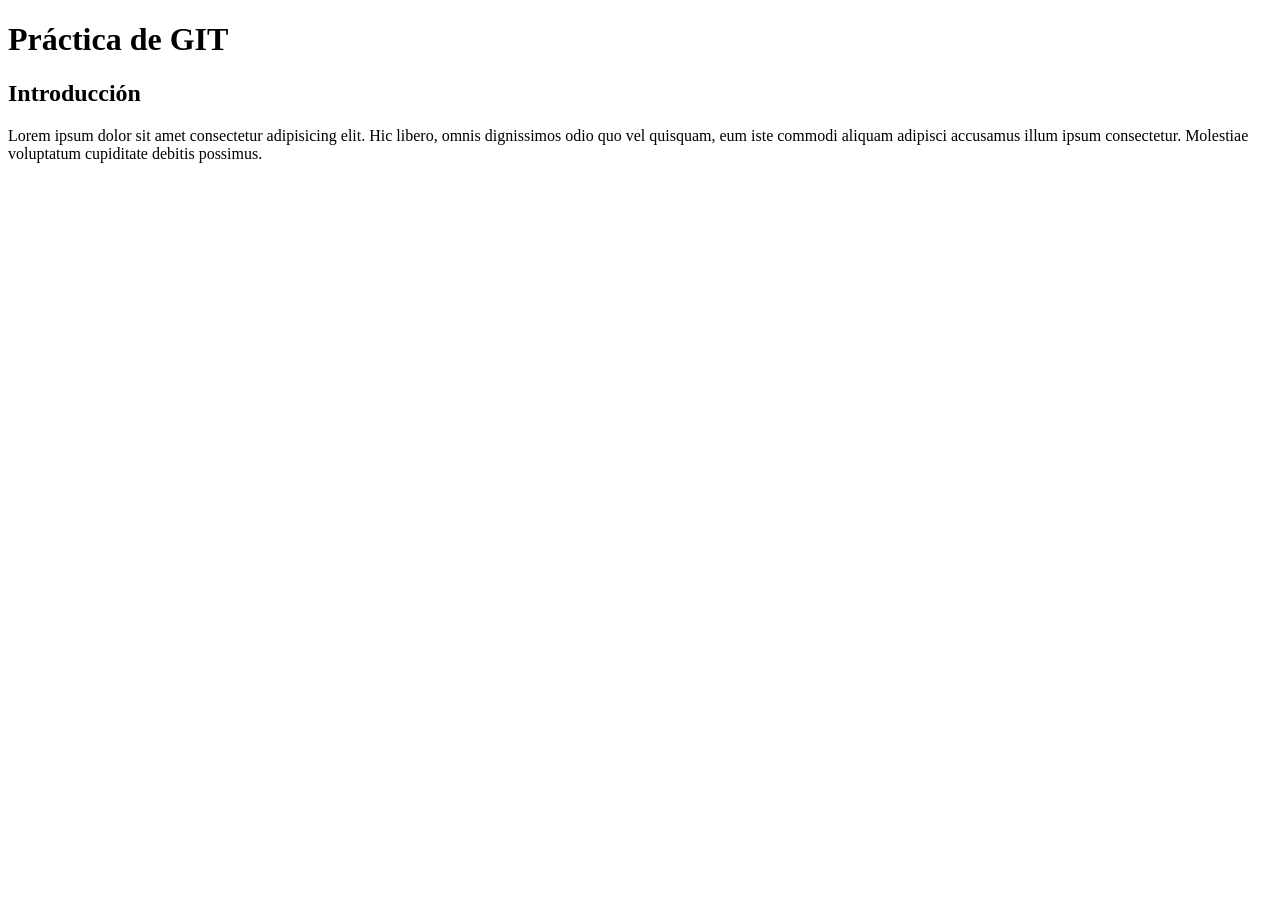
==== index.html @ 838abe83 "Estructura inicial de mi proyecto" ====
<!DOCTYPE html>
<html lang="en">
<head>
    <meta charset="UTF-8">
    <meta name="viewport" content="width=device-width, initial-scale=1.0">
    <title>Document</title>
</head>
<body>
    <h1>Práctica de GIT</h1>
    <h2>Introducción</h2>

    <p>Lorem ipsum dolor sit amet consectetur adipisicing elit. Hic libero, omnis dignissimos odio quo vel quisquam, eum iste commodi aliquam adipisci accusamus illum ipsum consectetur. Molestiae voluptatum cupiditate debitis possimus.</p>
</body>
</html>
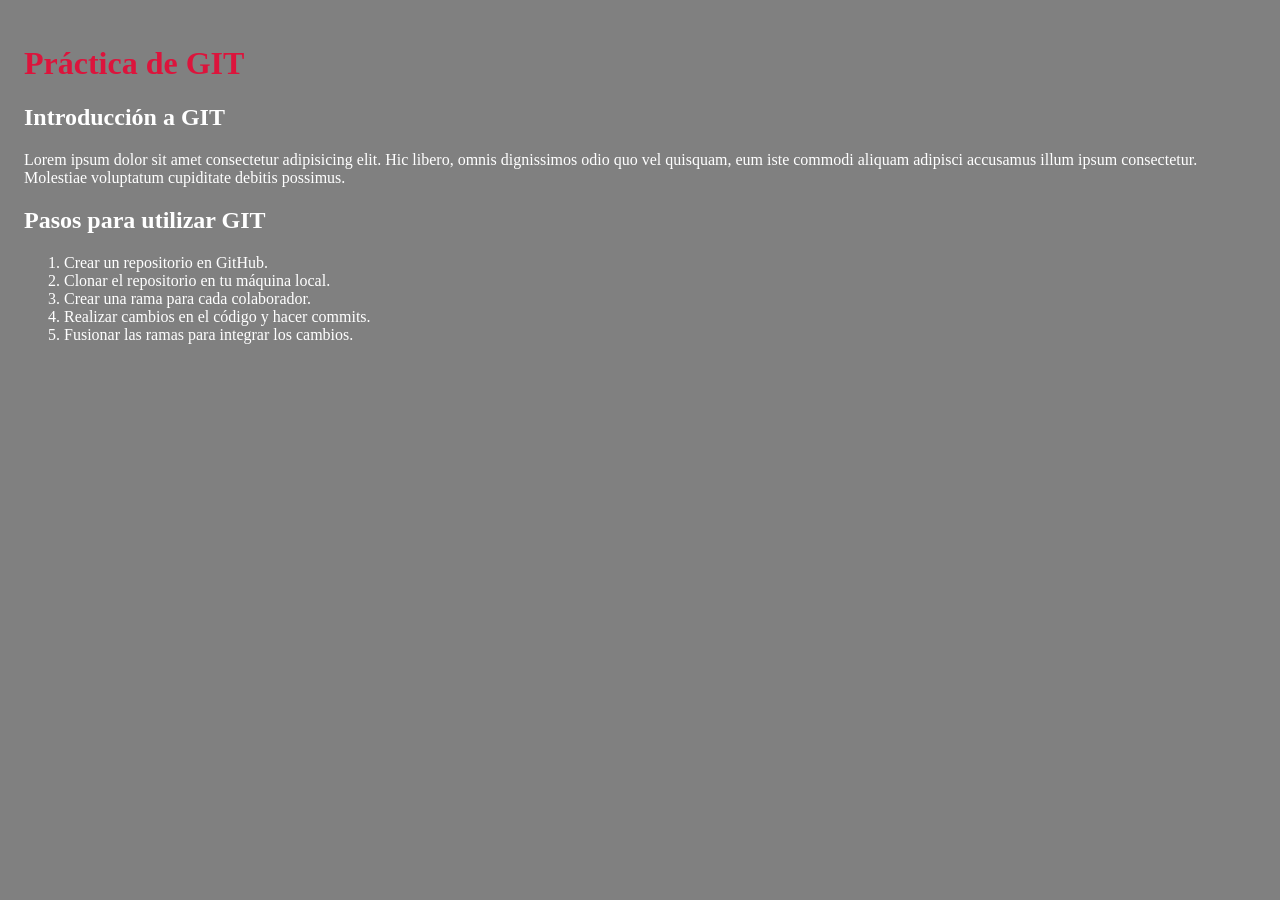
==== commit 9feacdce: "cambios en mi index y estilos" ====
--- a/index.html
+++ b/index.html
@@ -1,14 +1,28 @@
 <!DOCTYPE html>
 <html lang="en">
+
 <head>
     <meta charset="UTF-8">
     <meta name="viewport" content="width=device-width, initial-scale=1.0">
     <title>Document</title>
+    <link rel="stylesheet" href="/CSS/styles.css">
 </head>
+
 <body>
     <h1>Práctica de GIT</h1>
-    <h2>Introducción</h2>
+    <h2>Introducción a GIT</h2>
 
-    <p>Lorem ipsum dolor sit amet consectetur adipisicing elit. Hic libero, omnis dignissimos odio quo vel quisquam, eum iste commodi aliquam adipisci accusamus illum ipsum consectetur. Molestiae voluptatum cupiditate debitis possimus.</p>
+    <p>Lorem ipsum dolor sit amet consectetur adipisicing elit. Hic libero, omnis dignissimos odio quo vel quisquam, eum
+        iste commodi aliquam adipisci accusamus illum ipsum consectetur. Molestiae voluptatum cupiditate debitis
+        possimus.</p>
+    <h2>Pasos para utilizar GIT</h2>
+    <ol>
+        <li>Crear un repositorio en GitHub.</li>
+        <li>Clonar el repositorio en tu máquina local.</li>
+        <li>Crear una rama para cada colaborador.</li>
+        <li>Realizar cambios en el código y hacer commits.</li>
+        <li>Fusionar las ramas para integrar los cambios.</li>
+    </ol>
 </body>
+
 </html>
--- a/CSS/styles.css
+++ b/CSS/styles.css
@@ -0,0 +1,11 @@
+*{
+    box-sizing: border-box;
+}
+body{
+    color: white;
+    background-color: gray;
+    padding: 16px;
+}
+h1{
+    color: crimson;
+}
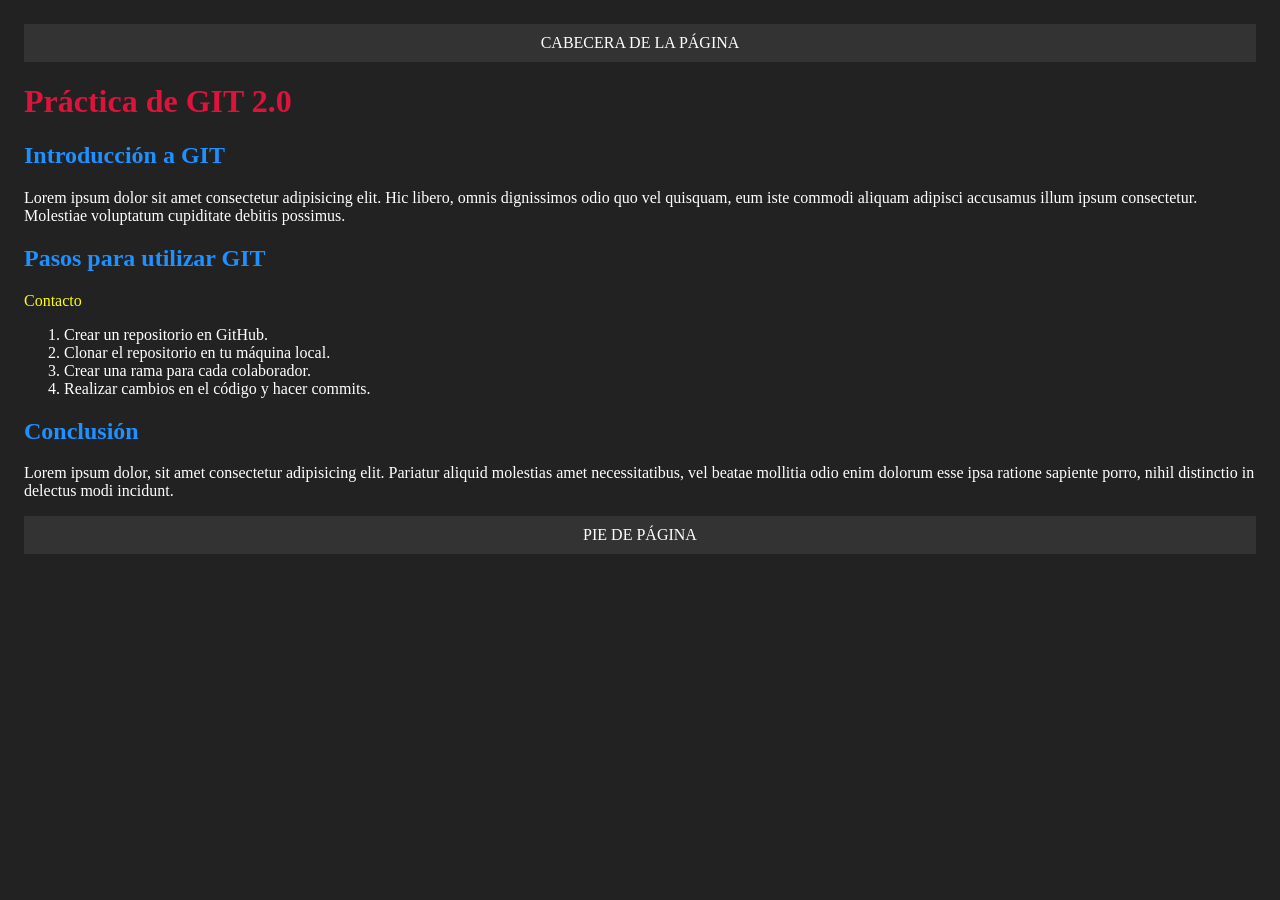
==== commit dfe31370: "contac creado, cambios en index y estilos base." ====
--- a/index.html
+++ b/index.html
@@ -9,20 +9,31 @@
 </head>
 
 <body>
-    <h1>Práctica de GIT</h1>
+    <header>
+        CABECERA DE LA PÁGINA
+    </header>
+
+    <h1>Práctica de GIT 2.0</h1>
+
     <h2>Introducción a GIT</h2>
 
     <p>Lorem ipsum dolor sit amet consectetur adipisicing elit. Hic libero, omnis dignissimos odio quo vel quisquam, eum
         iste commodi aliquam adipisci accusamus illum ipsum consectetur. Molestiae voluptatum cupiditate debitis
         possimus.</p>
     <h2>Pasos para utilizar GIT</h2>
+    <a href="/pages/contact.html">Contacto</a>
     <ol>
         <li>Crear un repositorio en GitHub.</li>
         <li>Clonar el repositorio en tu máquina local.</li>
         <li>Crear una rama para cada colaborador.</li>
         <li>Realizar cambios en el código y hacer commits.</li>
-        <li>Fusionar las ramas para integrar los cambios.</li>
     </ol>
+<h2>Conclusión</h2>
+<p>Lorem ipsum dolor, sit amet consectetur adipisicing elit. Pariatur aliquid molestias amet necessitatibus, vel beatae mollitia odio enim dolorum esse ipsa ratione sapiente porro, nihil distinctio in delectus modi incidunt.</p>
+
+    <footer>
+        PIE DE PÁGINA
+    </footer>
 </body>
 
 </html>
--- a/CSS/styles.css
+++ b/CSS/styles.css
@@ -1,11 +1,26 @@
 *{
     box-sizing: border-box;
 }
+a{
+    text-decoration: none;
+    color: yellow;
+}
 body{
     color: white;
-    background-color: gray;
+    background-color: #222;
     padding: 16px;
 }
 h1{
     color: crimson;
+}
+
+h2{
+    color: dodgerblue;
+}
+
+header,
+footer{
+    background-color: #333;
+    padding: 10px;
+    text-align: center;
 }
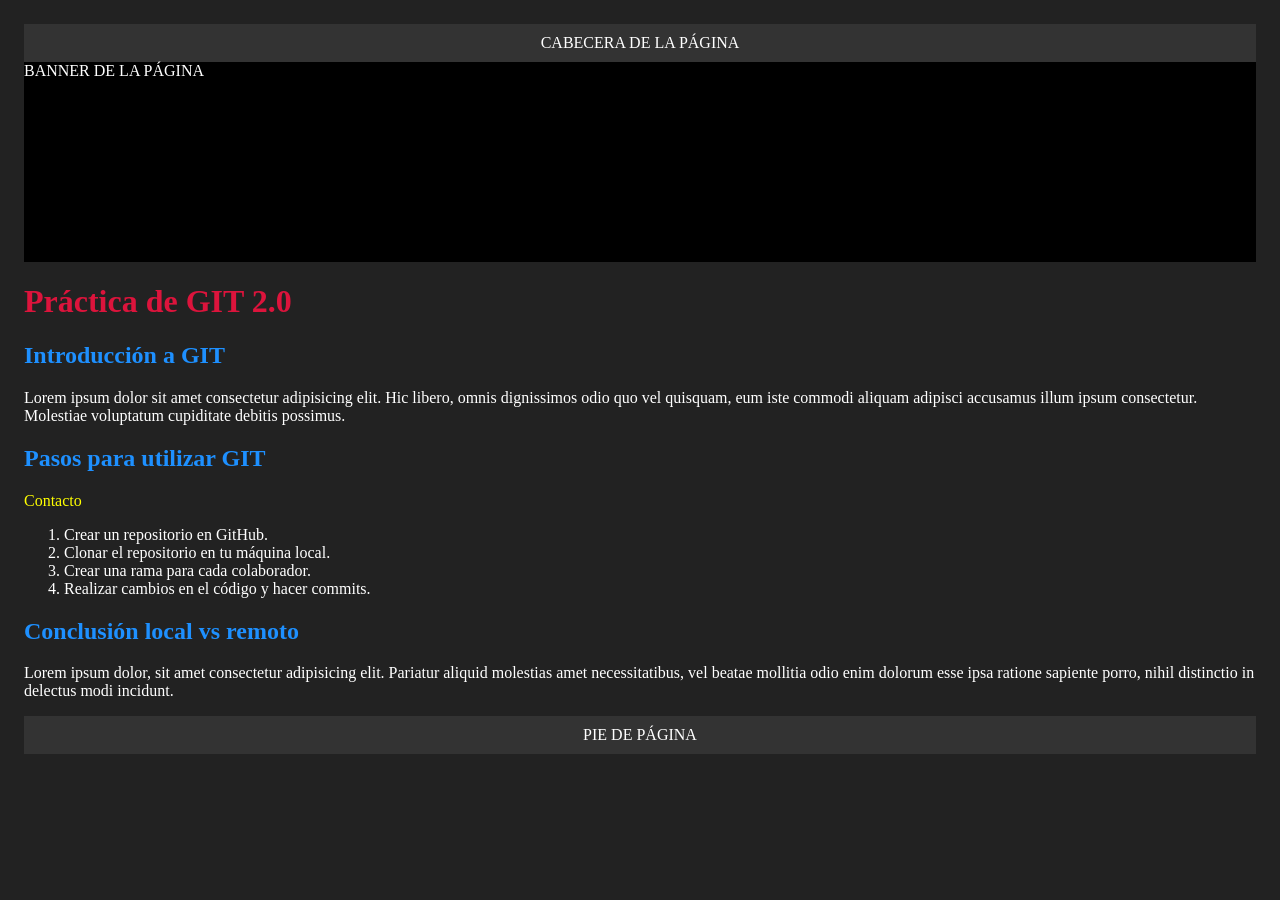
==== commit a6aefde1: "agregar sección de banner y actualizar encabezado en index.html" ====
--- a/index.html
+++ b/index.html
@@ -13,7 +13,13 @@
         CABECERA DE LA PÁGINA
     </header>
 
-    <h1>Práctica de GIT 2.0</h1>
+    <section>
+        BANNER DE LA PÁGINA
+    </section>
+
+    <h1>Práctica de GIT 2.0
+
+    </h1>
 
     <h2>Introducción a GIT</h2>
 
@@ -28,7 +34,7 @@
         <li>Crear una rama para cada colaborador.</li>
         <li>Realizar cambios en el código y hacer commits.</li>
     </ol>
-<h2>Conclusión</h2>
+<h2>Conclusión local vs remoto</h2>
 <p>Lorem ipsum dolor, sit amet consectetur adipisicing elit. Pariatur aliquid molestias amet necessitatibus, vel beatae mollitia odio enim dolorum esse ipsa ratione sapiente porro, nihil distinctio in delectus modi incidunt.</p>
 
     <footer>
--- a/CSS/styles.css
+++ b/CSS/styles.css
@@ -23,4 +23,9 @@
     background-color: #333;
     padding: 10px;
     text-align: center;
+}
+section{
+    height: 200px;
+    background-color: black;
+    color: white;
 }
